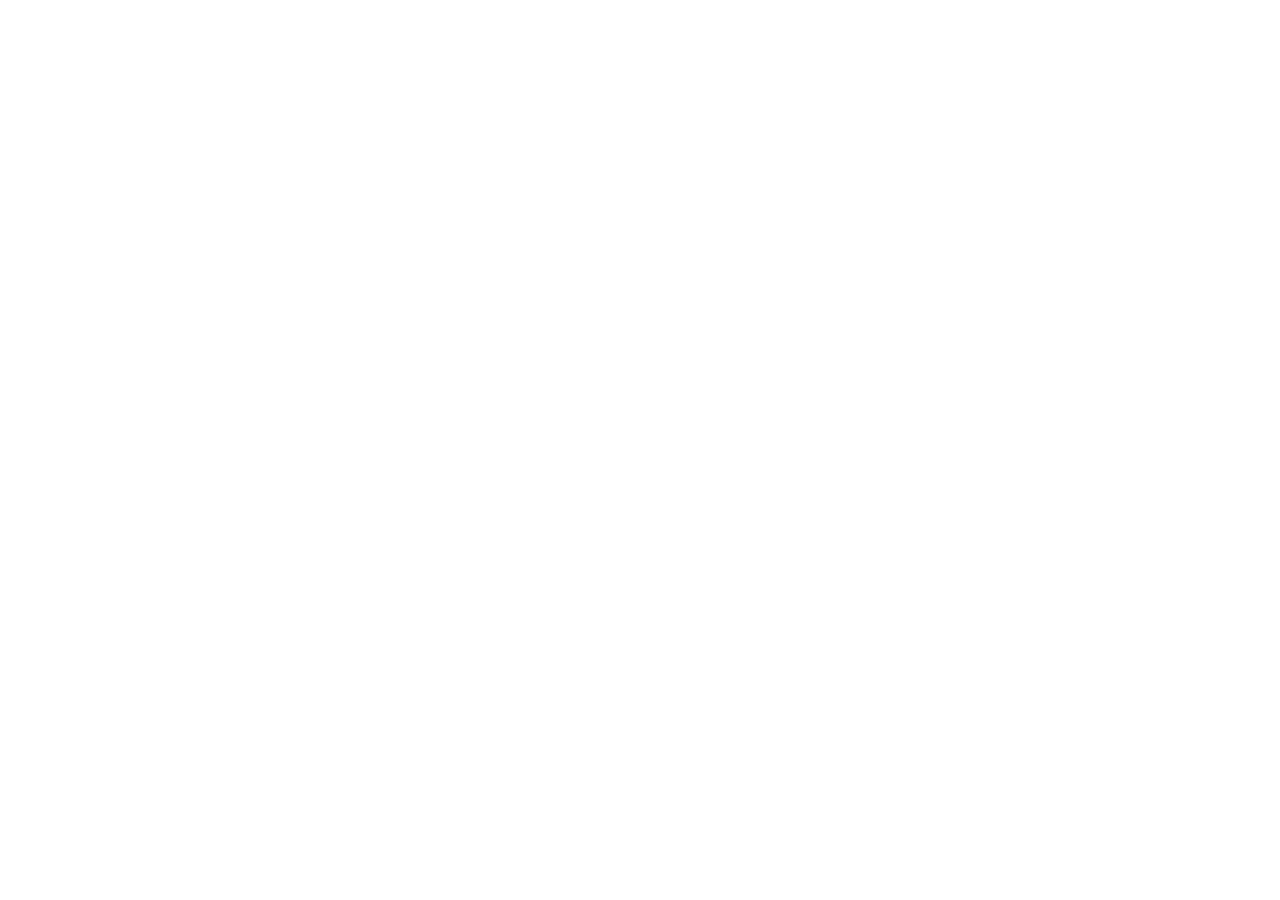
==== HTML/index.html @ 8b01ab05 "Create index.html" ====
<!DOCTYPE html>
<html lang="en">
<head>
    <meta charset="UTF-8">
    <meta name="viewport" content="width=device-width, initial-scale=1.0">
    <title>Document</title>
</head>
<body>
    
</body>
</html>
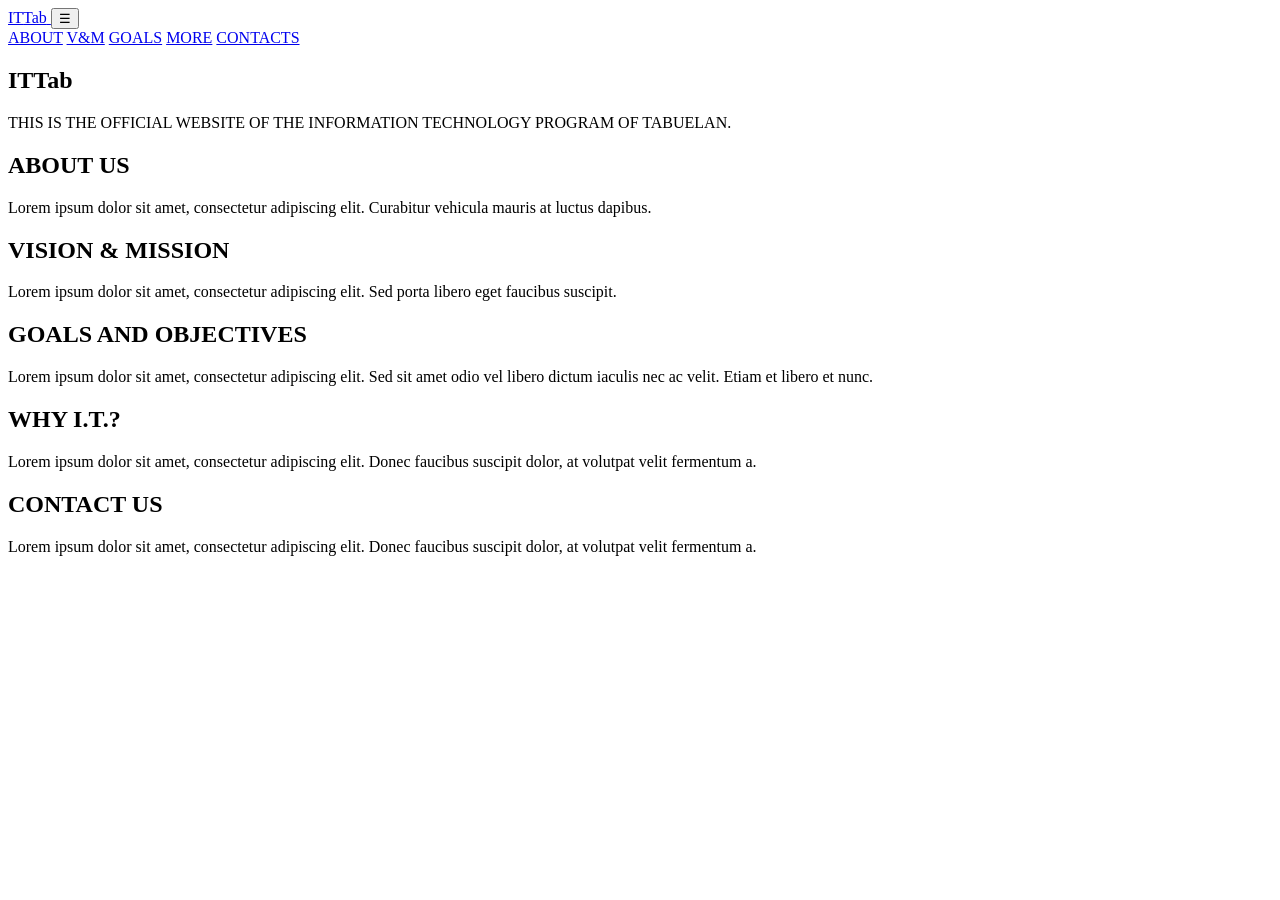
==== commit 39d8f729: "Daghan almost tanan" ====
--- a/HTML/index.html
+++ b/HTML/index.html
@@ -1,11 +1,157 @@
 <!DOCTYPE html>
 <html lang="en">
 <head>
-    <meta charset="UTF-8">
-    <meta name="viewport" content="width=device-width, initial-scale=1.0">
-    <title>Document</title>
+    <meta charset="UTF-8" />
+    <meta name="viewport" content="width=device-width, initial-scale=1.0" />
+    <title>ITTab - BSIT Department</title>
+
+    <!-- Poppins Font -->
+    <link href="https://fonts.googleapis.com/css2?family=Poppins:wght@300;400;500;600;700;800&display=swap" rel="stylesheet">
+
+    <!-- Main CSS -->
+    <link rel="stylesheet" href="css/homepage.css" />
 </head>
+
 <body>
-    
+
+    <!-- ===================== TOP NAVIGATION ===================== -->
+    <header class="top-nav">
+        <a href="#home" class="logo">
+    <span class="it">IT</span><span class="tab">Tab</span>
+</a>
+
+
+        <button class="hamburger">&#9776;</button>
+    </header>
+
+    <!-- ===================== SECOND NAV ===================== -->
+<nav class="section-nav">
+    <a href="#about">ABOUT</a>
+    <a href="#vision">V&M</a>
+    <a href="#goals">GOALS</a>
+    <a href="#more">MORE</a>
+    <a href="#contacts">CONTACTS</a> 
+</nav>
+
+
+    <!-- ===================== HERO SECTION ===================== -->
+    <section id="home" class="hero">
+
+
+        <!-- HERO BACKGROUND IMAGE -->
+        <div class="hero-bg"></div>
+
+        <div class="hero-content">
+
+            <div class="hero-left">
+                <h1 class="hero-logo">
+                    <span class="it">IT</span><span class="tab">Tab</span>
+                </h1>
+
+                <p class="hero-desc">
+                    THIS IS THE OFFICIAL WEBSITE OF THE INFORMATION TECHNOLOGY PROGRAM OF TABUELAN.
+                </p>
+            </div>
+
+            <div class="hero-right"></div>
+
+        </div>
+
+    </section>
+
+    <!-- ===================== ABOUT SECTION ===================== -->
+    <section id="about" class="about-section">
+        <div class="about-bg"></div>
+
+        <div class="about-content">
+            <h2 class="about-title">ABOUT <span>US</span></h2>
+
+            <p>
+                Lorem ipsum dolor sit amet, consectetur adipiscing elit. Curabitur vehicula mauris at luctus dapibus.
+            </p>
+        </div>
+    </section>
+
+    <!-- ===================== VISION & MISSION ===================== -->
+    <section id="vision" class="vm-section">
+        <div class="vm-bg"></div>
+
+        <div class="vm-content">
+            <h2 class="vm-title">VISION & MISSION</h2>
+            <p>
+                Lorem ipsum dolor sit amet, consectetur adipiscing elit. Sed porta libero eget faucibus suscipit.
+            </p>
+        </div>
+    </section>
+
+    <!-- ===================== GOALS ===================== -->
+
+<section id="goals" class="goals-section">
+
+    <!-- Background image -->
+    <div class="goals-bg"></div>
+
+    <!-- Right side content -->
+    <div class="goals-content">
+        <h2>GOALS AND OBJECTIVES</h2>
+        <p>
+            Lorem ipsum dolor sit amet, consectetur adipiscing elit.
+            Sed sit amet odio vel libero dictum iaculis nec ac velit.
+            Etiam et libero et nunc.
+        </p>
+    </div>
+
+</section>
+
+
+    <!-- ===================== MORE ===================== -->
+
+<section id="more" class="more-section">
+
+    <!-- Background -->
+    <div class="more-bg"></div>
+
+    <!-- Centered Content -->
+    <div class="more-content">
+        <h2>WHY I.T.?</h2>
+        <p>
+            Lorem ipsum dolor sit amet, consectetur adipiscing elit.
+            Donec faucibus suscipit dolor, at volutpat velit fermentum a.
+        </p>
+    </div>
+
+</section>
+
+<!-- ===================== CONTACTS SECTION ===================== -->
+<section id="contacts" class="contacts-section">
+
+    <div class="contacts-content">
+        <h2>CONTACT US</h2>
+        <p>
+            Lorem ipsum dolor sit amet, consectetur adipiscing elit.
+            Donec faucibus suscipit dolor, at volutpat velit fermentum a.
+        </p>
+    </div>
+
+</section>
+
+
+    <!-- ===================== SMOOTH SCROLL ===================== -->
+    <script>
+        document.querySelectorAll('.section-nav a').forEach(link => {
+            link.addEventListener('click', function(e) {
+                e.preventDefault();
+                const target = document.querySelector(this.getAttribute('href'));
+
+                const offset = document.querySelector('.top-nav').offsetHeight +
+                               document.querySelector('.section-nav').offsetHeight;
+
+                const pos = target.getBoundingClientRect().top + window.scrollY - offset;
+
+                window.scrollTo({ top: pos, behavior: "smooth" });
+            });
+        });
+    </script>
+
 </body>
-</html>+</html>
